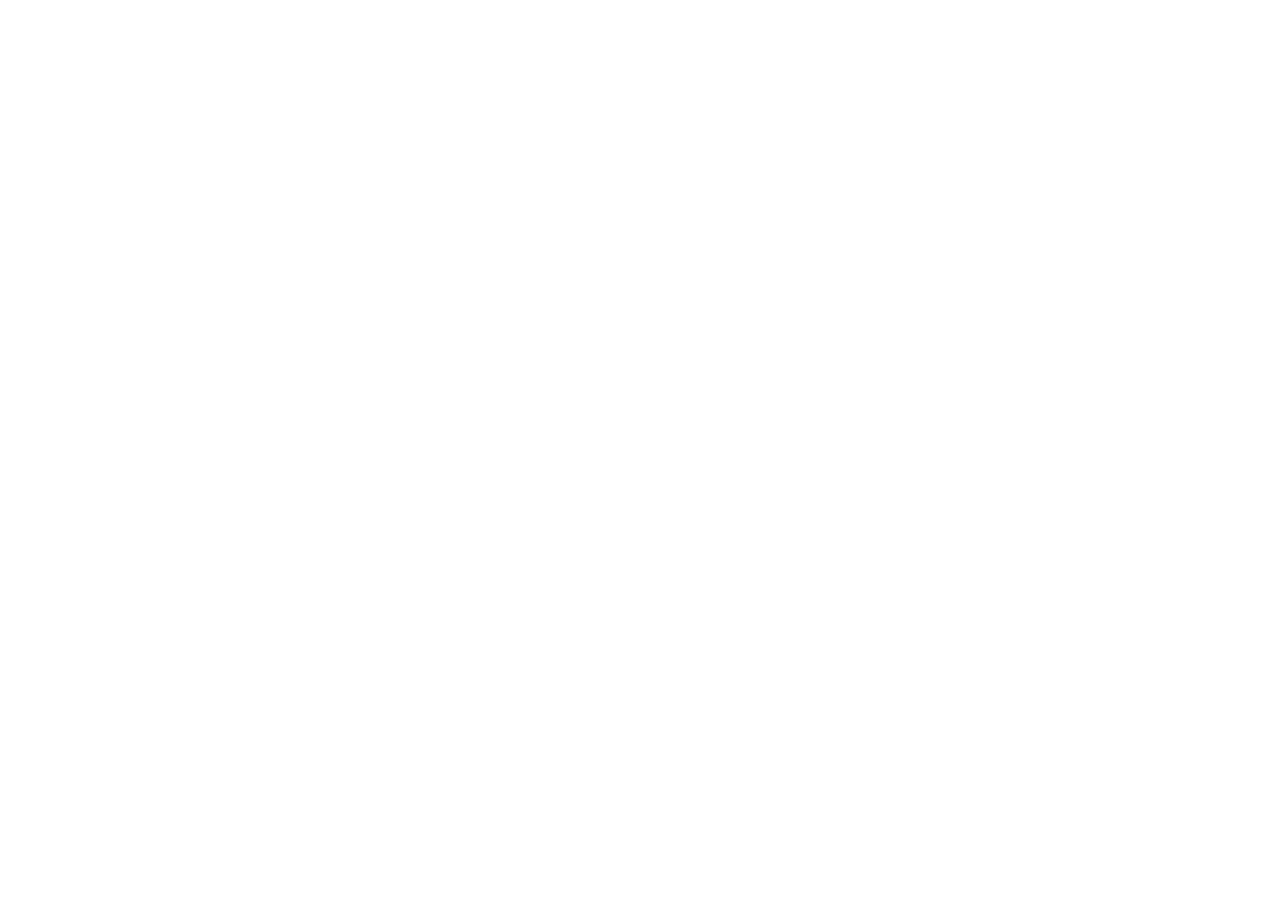
==== index.html @ a143d81c "initial setup" ====
<!DOCTYPE html>
<html lang="en">
<head>
    <meta charset="UTF-8">
    <meta http-equiv="X-UA-Compatible" content="IE=edge">
    <meta name="viewport" content="width=device-width, initial-scale=1.0">
    <title>Document</title>
</head>
<body>
    
</body>
</html>
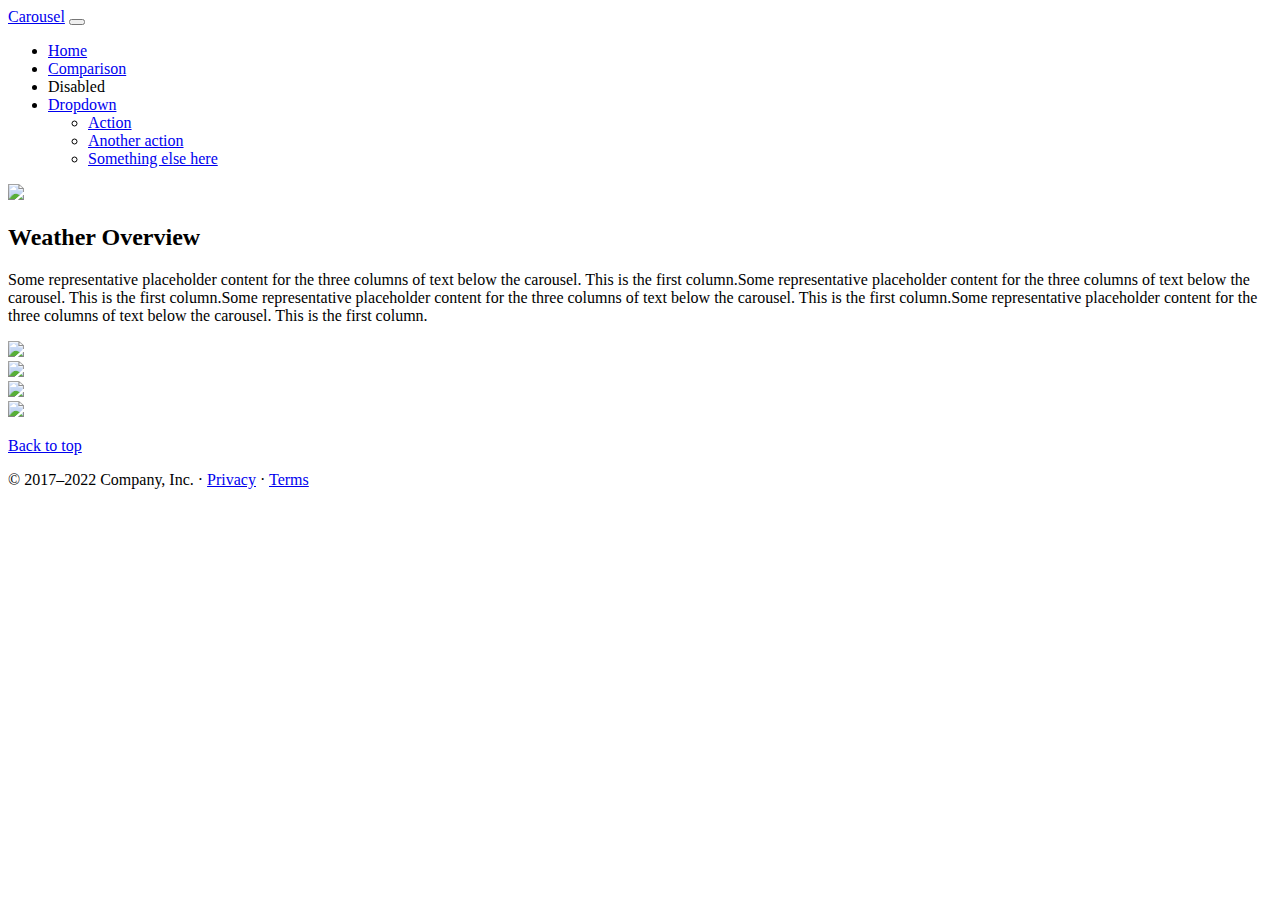
==== commit 1c61bef9: "setup files" ====
--- a/index.html
+++ b/index.html
@@ -1,12 +1,90 @@
-<!DOCTYPE html>
+<!doctype html>
 <html lang="en">
-<head>
-    <meta charset="UTF-8">
-    <meta http-equiv="X-UA-Compatible" content="IE=edge">
-    <meta name="viewport" content="width=device-width, initial-scale=1.0">
-    <title>Document</title>
-</head>
-<body>
-    
-</body>
-</html>+  <head>
+    <meta charset="utf-8">
+    <meta name="viewport" content="width=device-width, initial-scale=1">
+    <meta name="description" content="">
+    <meta name="author" content="Mark Otto, Jacob Thornton, and Bootstrap contributors">
+    <meta name="generator" content="Hugo 0.98.0">
+    <title>Carousel Template · Bootstrap v5.2</title>
+
+    <link rel="canonical" href="https://getbootstrap.com/docs/5.2/examples/carousel/">
+    <link href="https://cdn.jsdelivr.net/npm/bootstrap@5.2.0-beta1/dist/css/bootstrap.min.css" rel="stylesheet" integrity="sha384-0evHe/X+R7YkIZDRvuzKMRqM+OrBnVFBL6DOitfPri4tjfHxaWutUpFmBp4vmVor" crossorigin="anonymous">
+    <link href="./static/css/style.css" rel="stylesheet">
+  </head>
+  <body>
+
+    <header>
+      <nav class="navbar navbar-expand-md navbar-dark fixed-top bg-dark">
+        <div class="container-fluid">
+          <a class="navbar-brand" href="#">Carousel</a>
+          <button class="navbar-toggler" type="button" data-bs-toggle="collapse" data-bs-target="#navbarCollapse" aria-controls="navbarCollapse" aria-expanded="false" aria-label="Toggle navigation">
+            <span class="navbar-toggler-icon"></span>
+          </button>
+          <div class="collapse navbar-collapse" id="navbarCollapse">
+            <ul class="navbar-nav ms-auto mb-2 mb-md-0">
+              <li class="nav-item">
+                <a class="nav-link active" aria-current="page" href="#">Home</a>
+              </li>
+              <li class="nav-item">
+                <a class="nav-link" href="./comparions.html">Comparison</a>
+              </li>
+              <li class="nav-item">
+                <a class="nav-link disabled">Disabled</a>
+              </li>
+              <li class="nav-item dropdown">
+                <a class="nav-link dropdown-toggle show" href="#" id="dropdown07" data-bs-toggle="dropdown" aria-expanded="true">Dropdown</a>
+                <ul class="dropdown-menu show" aria-labelledby="dropdown07" data-bs-popper="static">
+                  <li><a class="dropdown-item" href="#">Action</a></li>
+                  <li><a class="dropdown-item" href="#">Another action</a></li>
+                  <li><a class="dropdown-item" href="#">Something else here</a></li>
+                </ul>
+              </li>
+            </ul>
+            </form>
+          </div>
+        </div>
+      </nav>
+    </header>
+
+    <main>
+      <div class="container marketing">
+        <div class="row">
+
+          <div class="col-lg-6">
+            <img src = "https://via.placeholder.com/600">
+            <h2 class="fw-normal">Weather Overview</h2>
+            <p>Some representative placeholder content for the three columns of text below the carousel. This is the first column.Some representative placeholder content for the three columns of text below the carousel. This is the first column.Some representative placeholder content for the three columns of text below the carousel. This is the first column.Some representative placeholder content for the three columns of text below the carousel. This is the first column.</p>
+          </div>
+
+          <div class="col-lg-6">
+            <div class="row">
+              <div class="col-lg-6">
+                <img src="https://via.placeholder.com/300">
+              </div>
+              <div class="col-lg-6">
+                <img src="https://via.placeholder.com/300">
+              </div>
+            </div>
+            <div class="row">
+              <div class="col-lg-6">
+                <img src="https://via.placeholder.com/300">
+              </div>
+              <div class="col-lg-6">
+                <img src="https://via.placeholder.com/300">
+              </div>
+            </div>
+          </div>
+
+        </div>
+
+      <footer class="container">
+        <p class="float-end"><a href="#">Back to top</a></p>
+        <p>&copy; 2017–2022 Company, Inc. &middot; <a href="#">Privacy</a> &middot; <a href="#">Terms</a></p>
+      </footer>
+    </main>
+
+    <script src="https://cdn.jsdelivr.net/npm/bootstrap@5.2.0-beta1/dist/js/bootstrap.bundle.min.js" integrity="sha384-pprn3073KE6tl6bjs2QrFaJGz5/SUsLqktiwsUTF55Jfv3qYSDhgCecCxMW52nD2" crossorigin="anonymous"></script>
+
+  </body>
+</html>
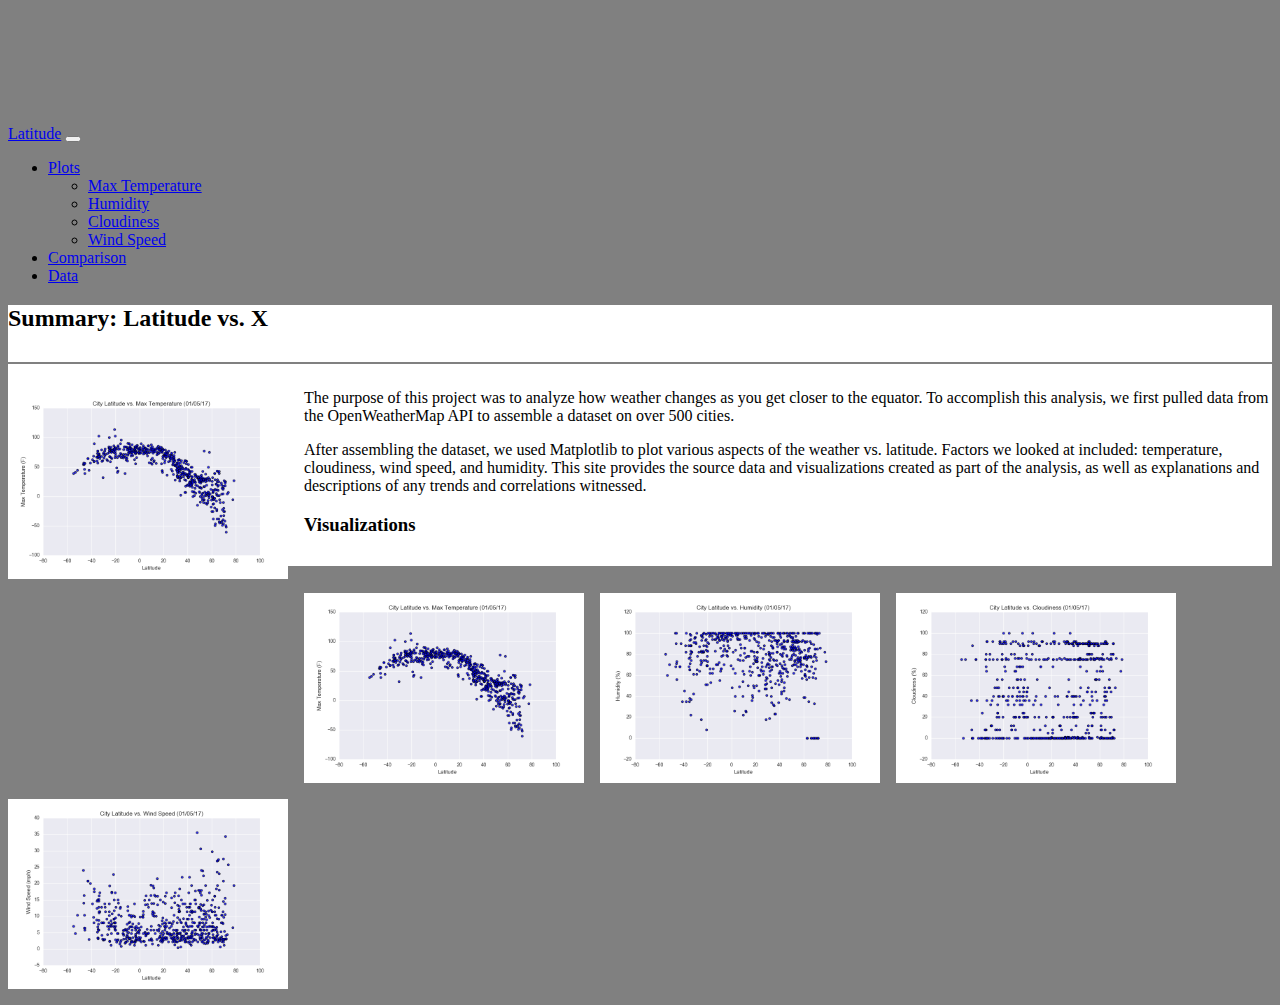
==== commit bf157f64: "Final upload" ====
--- a/index.html
+++ b/index.html
@@ -6,85 +6,81 @@
     <meta name="description" content="">
     <meta name="author" content="Mark Otto, Jacob Thornton, and Bootstrap contributors">
     <meta name="generator" content="Hugo 0.98.0">
-    <title>Carousel Template · Bootstrap v5.2</title>
+    <title>Latitude vs. X</title>
 
     <link rel="canonical" href="https://getbootstrap.com/docs/5.2/examples/carousel/">
     <link href="https://cdn.jsdelivr.net/npm/bootstrap@5.2.0-beta1/dist/css/bootstrap.min.css" rel="stylesheet" integrity="sha384-0evHe/X+R7YkIZDRvuzKMRqM+OrBnVFBL6DOitfPri4tjfHxaWutUpFmBp4vmVor" crossorigin="anonymous">
     <link href="./static/css/style.css" rel="stylesheet">
   </head>
   <body>
-
+    
     <header>
-      <nav class="navbar navbar-expand-md navbar-dark fixed-top bg-dark">
-        <div class="container-fluid">
-          <a class="navbar-brand" href="#">Carousel</a>
+      <nav class="navbar navbar-expand-md navbar-white fixed-top bg-white">
+        <div class="container-fluid flex-fill">
+          <a class="mh-100 navbar-brand bg-info text-white fw-bold p-2" href="index.html">Latitude</a>
           <button class="navbar-toggler" type="button" data-bs-toggle="collapse" data-bs-target="#navbarCollapse" aria-controls="navbarCollapse" aria-expanded="false" aria-label="Toggle navigation">
             <span class="navbar-toggler-icon"></span>
           </button>
           <div class="collapse navbar-collapse" id="navbarCollapse">
             <ul class="navbar-nav ms-auto mb-2 mb-md-0">
-              <li class="nav-item">
-                <a class="nav-link active" aria-current="page" href="#">Home</a>
+              <li class="nav-item dropdown">
+                <a class="nav-link dropdown-toggle" href="#" id="dropdown07" data-bs-toggle="dropdown" aria-expanded="true">Plots</a>
+                <ul class="dropdown-menu" aria-labelledby="dropdown07" data-bs-popper="static">
+                  <li><a class="dropdown-item" href="./visualizations/temperature.html">Max Temperature</a></li>
+                  <li><a class="dropdown-item" href="./visualizations/humidity.html">Humidity</a></li>
+                  <li><a class="dropdown-item" href="./visualizations/cloudiness.html">Cloudiness</a></li>
+                  <li><a class="dropdown-item" href="./visualizations/windspeed.html">Wind Speed</a></li>
+                </ul>
               </li>
               <li class="nav-item">
-                <a class="nav-link" href="./comparions.html">Comparison</a>
+                <a class="nav-link" aria-current="page" href="./visualizations/comparison.html">Comparison</a>
               </li>
               <li class="nav-item">
-                <a class="nav-link disabled">Disabled</a>
-              </li>
-              <li class="nav-item dropdown">
-                <a class="nav-link dropdown-toggle show" href="#" id="dropdown07" data-bs-toggle="dropdown" aria-expanded="true">Dropdown</a>
-                <ul class="dropdown-menu show" aria-labelledby="dropdown07" data-bs-popper="static">
-                  <li><a class="dropdown-item" href="#">Action</a></li>
-                  <li><a class="dropdown-item" href="#">Another action</a></li>
-                  <li><a class="dropdown-item" href="#">Something else here</a></li>
-                </ul>
+                <a class="nav-link" href="./visualizations/data.html">Data</a>
               </li>
             </ul>
-            </form>
           </div>
         </div>
       </nav>
     </header>
-
-    <main>
+    <main class="main">
       <div class="container marketing">
         <div class="row">
-
-          <div class="col-lg-6">
-            <img src = "https://via.placeholder.com/600">
-            <h2 class="fw-normal">Weather Overview</h2>
-            <p>Some representative placeholder content for the three columns of text below the carousel. This is the first column.Some representative placeholder content for the three columns of text below the carousel. This is the first column.Some representative placeholder content for the three columns of text below the carousel. This is the first column.Some representative placeholder content for the three columns of text below the carousel. This is the first column.</p>
+          <div class="col-lg-7">
+            <div class="h-100 p-3 bg-white">
+            <h2 class="fw-normal text-info"><strong>Summary: Latitude vs. X</strong></h2>
+            <img src="./static/images/Fig1.png" alt="Max Temp" class="img-fluid" style="width:280px;height:190px;float:left;margin-right: 1em;margin-bottom: 1em;">
+            <p>The purpose of this project was to analyze how weather changes as you get closer to the equator. To accomplish this analysis, we first pulled data from the OpenWeatherMap API to assemble a dataset on over 500 cities.</p>
+            <p>After assembling the dataset, we used Matplotlib to plot various aspects of the weather vs. latitude. Factors we looked at included: temperature, cloudiness, wind speed, and humidity. This site provides the source data and visualizations created as part of the analysis, as well as explanations and descriptions of any trends and correlations witnessed.</p>
+            </div>
           </div>
-
-          <div class="col-lg-6">
-            <div class="row">
-              <div class="col-lg-6">
-                <img src="https://via.placeholder.com/300">
+          <div class="col-sm-5">
+            <div class="p-3 bg-white">
+              <h3 class="fw-normal text-info"><strong>Visualizations</strong></h3>
+              <div class="row">
+                <div class="col-sm-6">
+                  <a href="./visualizations/temperature.html"><img src="./static/images/Fig1.png" alt="Max Temp" class="img-fluid"style="width:280px;height:190px;float:left;margin-right: 1em;margin-bottom: 1em;"></a>
+                </div>
+                <div class="col-sm-6">
+                  <a href="./visualizations/humidity.html"><img src="./static/images/Fig2.png" alt="Humidity" class="img-fluid"style="width:280px;height:190px;float:left;margin-right: 1em;margin-bottom: 1em;"></a>
+                </div>
               </div>
-              <div class="col-lg-6">
-                <img src="https://via.placeholder.com/300">
-              </div>
-            </div>
-            <div class="row">
-              <div class="col-lg-6">
-                <img src="https://via.placeholder.com/300">
-              </div>
-              <div class="col-lg-6">
-                <img src="https://via.placeholder.com/300">
+              <div class="row">
+                <div class="col-sm-6">
+                  <a href="./visualizations/cloudiness.html"><img src="./static/images/Fig3.png" alt="Cloudiness" class="img-fluid"style="width:280px;height:190px;float:left;margin-right: 1em;margin-bottom: 1em;"></a>
+                </div>
+                <div class="col-sm-6">
+                  <a href="./visualizations/windspeed.html"><img src="./static/images/Fig4.png" alt="Windspeed" class="img-fluid"style="width:280px;height:190px;float:left;margin-right: 1em;margin-bottom: 1em;"></a>
+                </div>
               </div>
             </div>
           </div>
-
         </div>
-
-      <footer class="container">
-        <p class="float-end"><a href="#">Back to top</a></p>
-        <p>&copy; 2017–2022 Company, Inc. &middot; <a href="#">Privacy</a> &middot; <a href="#">Terms</a></p>
-      </footer>
     </main>
 
     <script src="https://cdn.jsdelivr.net/npm/bootstrap@5.2.0-beta1/dist/js/bootstrap.bundle.min.js" integrity="sha384-pprn3073KE6tl6bjs2QrFaJGz5/SUsLqktiwsUTF55Jfv3qYSDhgCecCxMW52nD2" crossorigin="anonymous"></script>
 
   </body>
 </html>
+
+
--- a/static/css/style.css
+++ b/static/css/style.css
@@ -0,0 +1,37 @@
+
+.fw-normal.text-info {
+    margin-bottom: 25px;
+    border-bottom: 2px solid gray;
+    padding:0 0 30px 0; 
+}
+
+.container-fluid.flex-fill {
+    flex: 1 1 auto;
+}
+
+body {
+    background-color: gray;
+    margin-top: 125px;
+}
+
+.col-sm-6 {
+    text-align:center;
+}
+
+.fw-normal.text-info.text-center {
+    margin-bottom: 0px;
+    margin-top: 15px;
+    background-color: white;
+    border-bottom: 0px solid gray;
+    padding:0;
+}
+
+.row{
+    background-color: white;
+}
+
+@media (max-width: 150px){
+    .navbar{
+    background-color: #1ebdbd;
+    }
+}